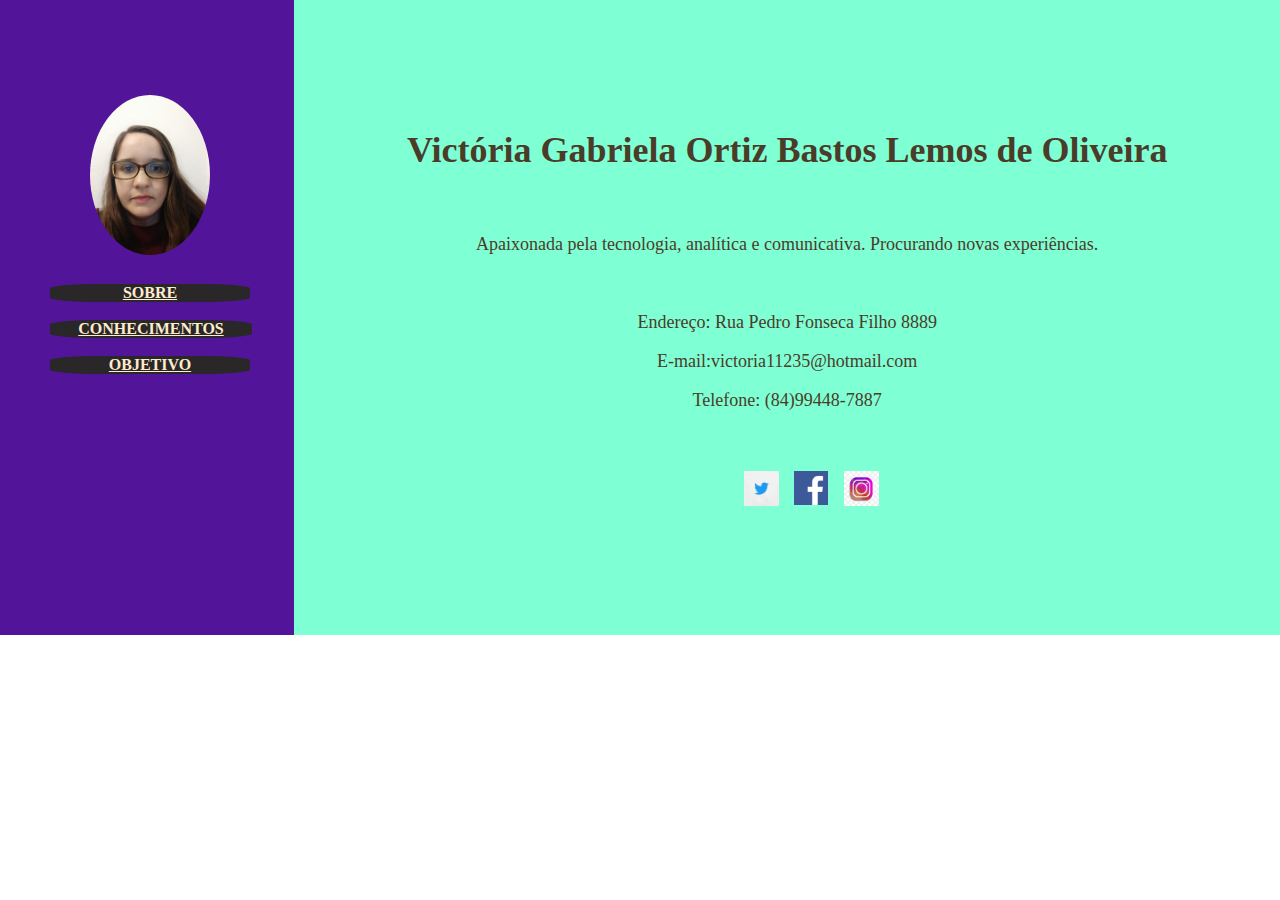
==== index.html @ 5b23dd80 "first commit" ====
<!DOCTYPE html>
<html lang="en">
<head>
    <meta charset="UTF-8">
    <meta http-equiv="X-UA-Compatible" content="IE=edge">
    <meta name="viewport" content="width=device-width, initial-scale=1.0">
    <title>Document</title>
    <link rel="stylesheet" href="style.css">
</head>
<body>
    <div class="div1">
        <br>
        <br>
        <br>
        <br>
        <br>
        <br>
        <br>
        <br>
        <br>
        <br>
        <br>
        <br>
        <img class="foto" src="./Minha foto 2.jpeg">
        <br>
        <nav>
            <a href="http://127.0.0.1:5500/index.html" class="botao1"><b>SOBRE</b></a>
            <br>
            <br>
            <a href="http://127.0.0.1:5500/conhecimentos.html" class="botao2"><b>CONHECIMENTOS</b></a>
            <br>
            <br>
            <a href="http://127.0.0.1:5500/objetivos.html" class="botao3"><b>OBJETIVO</b></a>
        </nav>
        </ul>
    </table>
    </div>
    <div class="div2">
        <br>
        <br>
        <br>
        <br>
        <br>
        <H1 class="nome">Victória Gabriela Ortiz Bastos Lemos de Oliveira</H1>
        <br>
        <p class="descrição">Apaixonada pela tecnologia, analítica e comunicativa. Procurando novas experiências.</p>
        <br>
        <P class="endereço">Endereço: Rua Pedro Fonseca Filho 8889</P>
        <a href="mailto:victoria11235@hotmail.com?subject=Hello%20again" target="_blank" class="e-mail">E-mail:victoria11235@hotmail.com</a>
        <br>
        <p class="telefone">Telefone: (84)99448-7887</p>
        <br>
        <br>
        <a href="https://mobile.twitter.com/victoria112358"><img src="./Twitter.jpg" alt="twitter" class="twitter"></a>
        <a href="https://www.facebook.com/victoria.gabriela.77715"><img src="./facebook icon.jpeg" alt="facebook" class="facebook"></a>
        <a href="https://www.instagram.com/victoriaortizbastos/"><img src="./Instragram.jpg" alt="instagram" class="instagram"></a>
    </div>
</body>
</html>
---- style.css ----
.div1{color:white;
    background-color: rgb(99, 35, 173);
    width: 25%;
    height: 535px;
    padding: 50px;
    margin: 0px;
    left:0px;
    top:0px;
    bottom:0px;
    position:absolute;
}

.div1:hover{color:white;
    background-color: rgb(82, 20, 153);
    width: 25%;
    height: 535px;
    padding: 50px;
    margin: 0px;
    left:0px;
    top:0px;
    bottom:0px;
    position:absolute;
}

.foto{position:absolute;
    bottom:380px;
    left:90px;
    width:120px;
    border-radius:50%;
}

.foto:hover{position:absolute;
    bottom:380px;
    align:center;
    width:122px;
    border-radius:50%;
}

.div2{background-color:aquamarine;
    color: rgb(75, 60, 41);
    top:0px;
    bottom:0px;
    height:635px;
    width:77%;
    left:23%;
    position:absolute;
    text-align:center;
    font-size:large;
    font-family: Georgia, 'Times New Roman', Times, serif;
}

.botao1{background-color:rgb(41, 39, 39);
    border-radius:25%;
    color:blanchedalmond;
    text-align:center;
    position:absolute;
    border:1px;
    width:200px;
}

.botao1:hover{color:black;
    background-color: aliceblue;
    font-family: Arial, Helvetica, sans-serif;
    width:202px;

}

.botao2{background-color:rgb(41, 39, 39);
    border-radius:25%;
    color:blanchedalmond;
    text-align:center;
    position:absolute;
    border:1px;
    width:202px;
}

.botao2:hover{color:black;
    background-color: aliceblue;
    font-family: Arial, Helvetica, sans-serif;
    width:202px;
}

.botao3{background-color:rgb(41, 39, 39);
    border-radius:25%;
    color:blanchedalmond;
    text-align:center;
    position:absolute;
    border:1px;
    width:200px;
}

.botao3:hover{color:black;
    background-color: aliceblue;
    font-family: Arial, Helvetica, sans-serif;
    width:202px;
    text-align:center;
}

.nome:hover{color:rgb(182, 45, 64);
    transform:scale(1.1,1.1);
    font-family: Georgia, 'Times New Roman', Times, serif;
}

.endereço:hover{color:rgb(182, 45, 64);
    transform:scale(1.1,1.1);
    font-family: Georgia, 'Times New Roman', Times, serif;

}

.e-mail{color: rgb(75, 60, 41);
    text-align:center;
    font-size:large;
    font-family: Georgia, 'Times New Roman', Times, serif;
    text-decoration:none;
}

.e-mail:hover{color:rgb(182, 45, 64);
    transform:scale(1.5,1.5);
    font-family: Georgia, 'Times New Roman', Times, serif;
    text-decoration:none;
}

.telefone:hover{color:rgb(182, 45, 64);
    transform:scale(1.1,1.1);
    font-family: Georgia, 'Times New Roman', Times, serif;

}

.descrição:hover{color:rgb(182, 45, 64);
    transform:scale(1.1,1.1);
    font-family: Georgia, 'Times New Roman', Times, serif;
}

.html:hover{color:rgb(182, 45, 64);
    transform:scale(1.1,1.1);
    font-family: Georgia, 'Times New Roman', Times, serif;
}

.css:hover{color:rgb(182, 45, 64);
    transform:scale(1.1,1.1);
    font-family: Georgia, 'Times New Roman', Times, serif;
}

.javascript:hover{color:rgb(182, 45, 64);
    transform:scale(1.1,1.1);
    font-family: Georgia, 'Times New Roman', Times, serif;
}

.item1:hover{color:rgb(182, 45, 64);
    transform:scale(1.1,1.1);
    font-family: Georgia, 'Times New Roman', Times, serif;
}

.item2:hover{color:rgb(182, 45, 64);
    transform:scale(1.1,1.1);
    font-family: Georgia, 'Times New Roman', Times, serif;
}

.item3:hover{color:rgb(182, 45, 64);
    transform:scale(1.1,1.1);
    font-family: Georgia, 'Times New Roman', Times, serif;
}

.conhecimentos:hover{color:rgb(182, 45, 64);
    transform:scale(1.1,1.1);
    font-family: Georgia, 'Times New Roman', Times, serif;
}

.twitter{width:35px;
    left:450px;
    position:absolute;
}

.twitter:hover{width:37px;
}

.facebook{width:34px;
    left:500px;
    position:absolute;
}

.facebook:hover{width:37px;
}

.instagram{width:35px;
    left:550px;
    position:absolute;
}

.instagram:hover{width:37px;}

.objetivos:hover{color:rgb(182, 45, 64);
    transform:scale(1.1,1.1);
    font-family: Georgia, 'Times New Roman', Times, serif;
}

.objetivo1:hover{color:rgb(182, 45, 64);
    transform:scale(1.1,1.1);
    font-family: Georgia, 'Times New Roman', Times, serif;
}

.objetivo2:hover{color:rgb(182, 45, 64);
    transform:scale(1.1,1.1);
    font-family: Georgia, 'Times New Roman', Times, serif;
}

.objetivo3:hover{color:rgb(182, 45, 64);
    transform:scale(1.1,1.1);
    font-family: Georgia, 'Times New Roman', Times, serif;
}
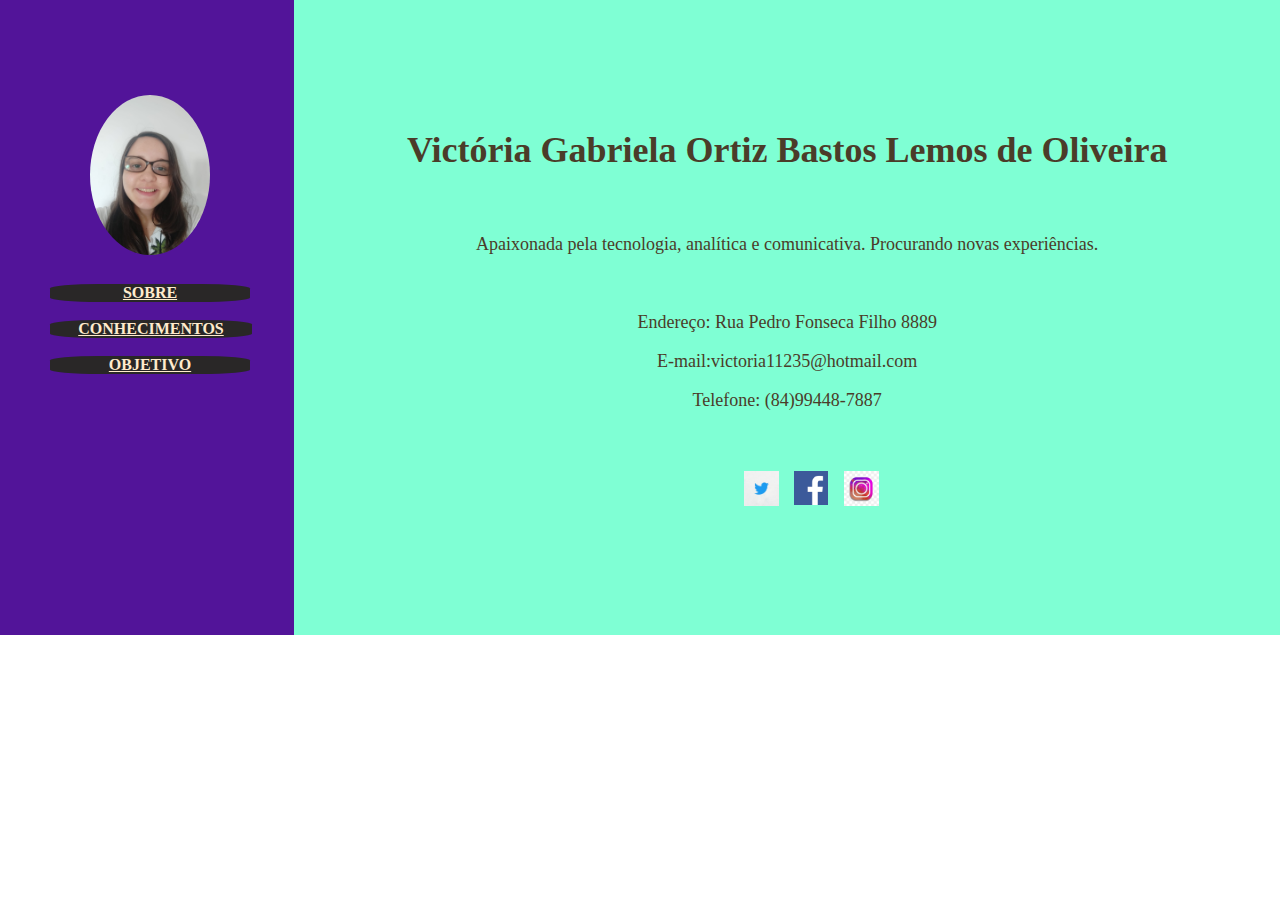
==== commit 43b4704f: "second commit" ====
--- a/index.html
+++ b/index.html
@@ -21,7 +21,7 @@
         <br>
         <br>
         <br>
-        <img class="foto" src="./Minha foto 2.jpeg">
+        <img class="foto" src="./Minha foto.2.jpeg">
         <br>
         <nav>
             <a href="http://127.0.0.1:5500/index.html" class="botao1"><b>SOBRE</b></a>
